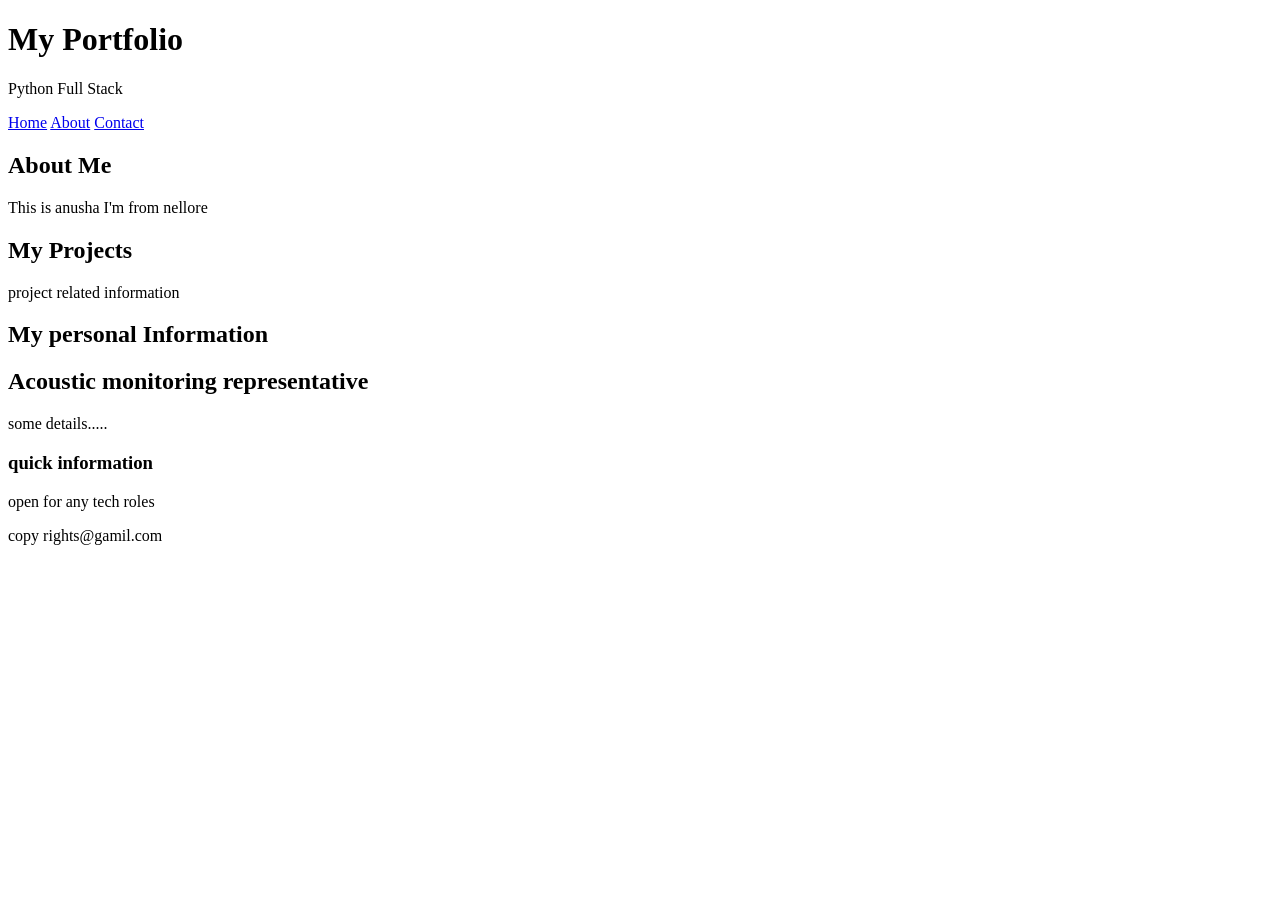
==== index.html @ 56fb8cf6 "Add files via upload" ====
<!DOCTYPE html>
<html lang="en">
<head>
    <meta charset="UTF-8">
    <meta name="viewport" content="width=device-width, initial-scale=1.0">
    <title>Document</title>
</head>
<body>
    <header>
        <h1>My Portfolio</h1>
        <p>Python Full Stack</p>
    </header>
    <div>
      
      <div>
        <nav>
        <a href="#">Home</a>
        <a href="#">About</a>
        <a href="#">Contact</a>
        </nav>
      </div>
      <div>
        <main>
        <h2>About Me</h2>
        <p>This is anusha I'm from nellore</p>
        <section>
            <h2>My Projects</h2>
            <p>project related information</p>
        </section>
        <section>
            <h2>My personal Information</h2>
        </section>
         <article>
            <h2>Acoustic monitoring representative </h2>
            <p>some details.....</p>
         </article>
         <aside>
            <h3>quick information </h3>
            <p>open for any tech roles</p>
         </aside>
        </main>
      </div>
      <div>
        <footer>
        <p>copy rights@gamil.com</p>
        </footer>
      </div>

    </div>

</body>
</html>
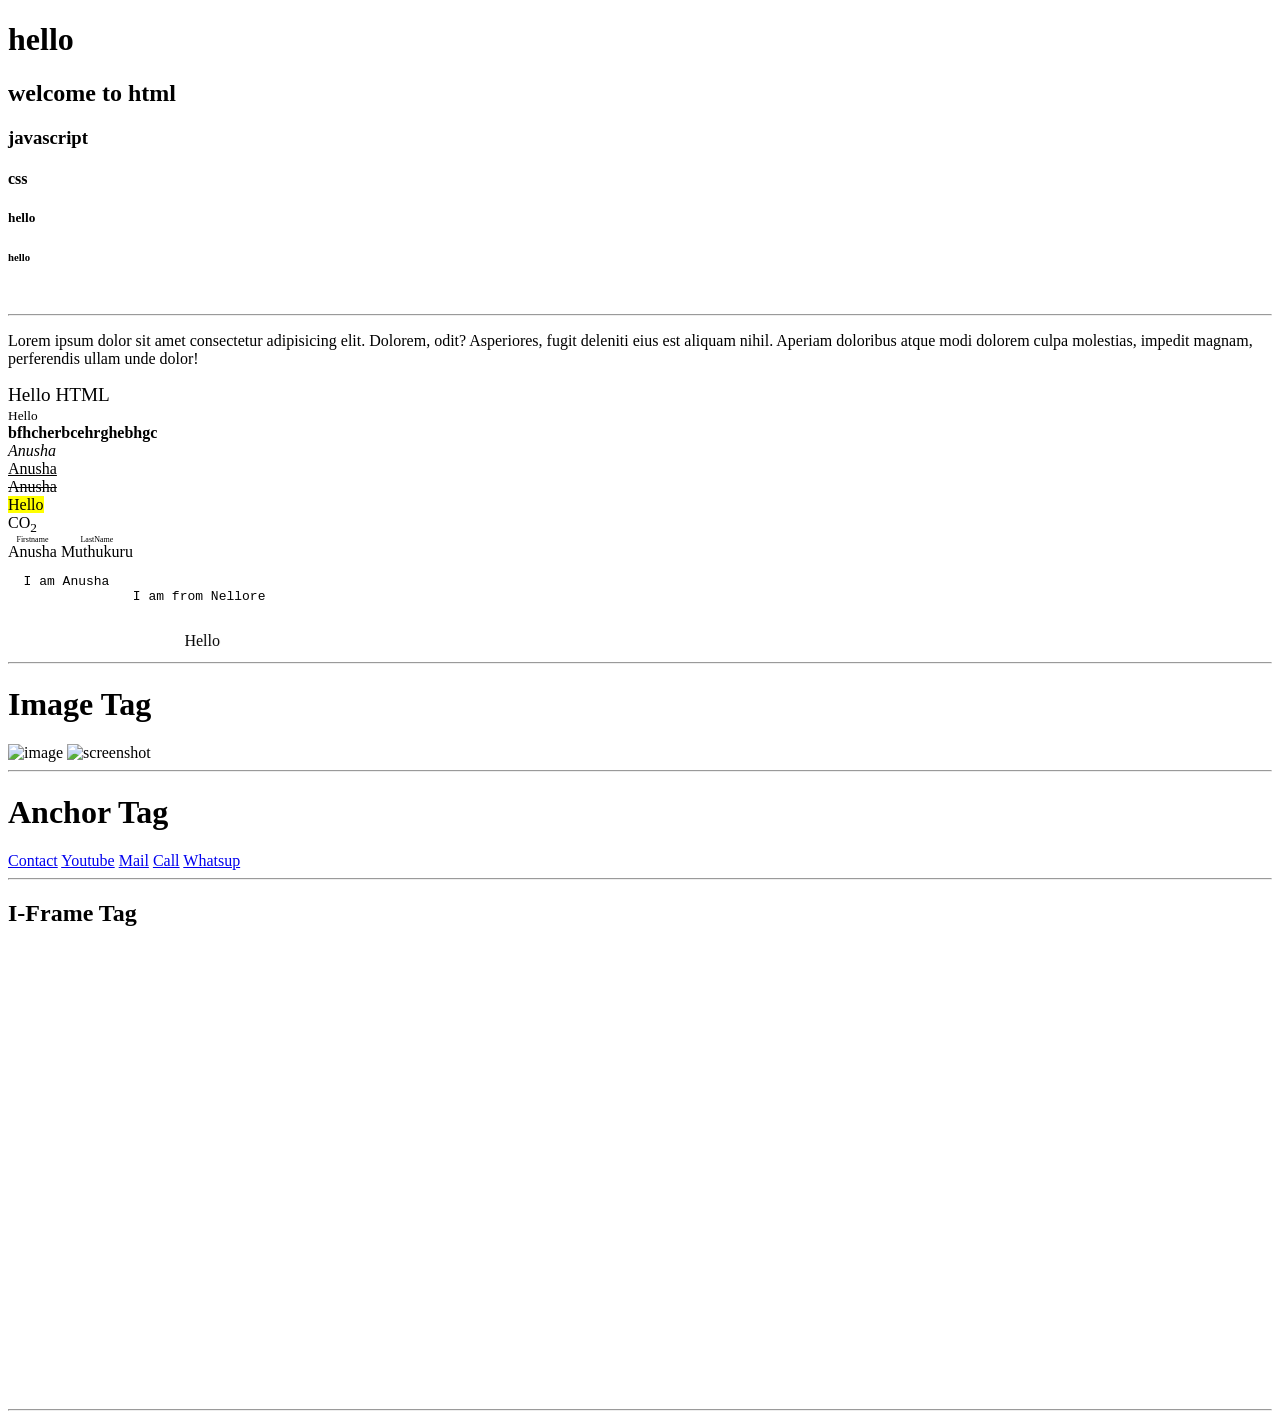
==== commit 42fd4891: "Add files via upload" ====
--- a/index.html
+++ b/index.html
@@ -1,52 +1,58 @@
 <!DOCTYPE html>
-<html lang="en">
-<head>
-    <meta charset="UTF-8">
-    <meta name="viewport" content="width=device-width, initial-scale=1.0">
-    <title>Document</title>
-</head>
-<body>
-    <header>
-        <h1>My Portfolio</h1>
-        <p>Python Full Stack</p>
-    </header>
-    <div>
-      
-      <div>
-        <nav>
-        <a href="#">Home</a>
-        <a href="#">About</a>
-        <a href="#">Contact</a>
-        </nav>
-      </div>
-      <div>
-        <main>
-        <h2>About Me</h2>
-        <p>This is anusha I'm from nellore</p>
-        <section>
-            <h2>My Projects</h2>
-            <p>project related information</p>
-        </section>
-        <section>
-            <h2>My personal Information</h2>
-        </section>
-         <article>
-            <h2>Acoustic monitoring representative </h2>
-            <p>some details.....</p>
-         </article>
-         <aside>
-            <h3>quick information </h3>
-            <p>open for any tech roles</p>
-         </aside>
-        </main>
-      </div>
-      <div>
-        <footer>
-        <p>copy rights@gamil.com</p>
-        </footer>
-      </div>
-
-    </div>
-
-</body>
+<html>
+    <head>
+        <title> Welcome to HTML Page</title>
+        <body>
+            <h1>hello</h1>
+            <h2>welcome to html </h2>
+            <h3>javascript</h3>
+            <h4>css</h4>
+            <h5>hello</h5>
+            <h6>hello</h6>
+            <br>
+            <hr>
+            <p>Lorem ipsum dolor sit amet consectetur adipisicing elit. Dolorem, odit? Asperiores, fugit deleniti eius est aliquam nihil. Aperiam doloribus atque modi dolorem culpa molestias, impedit magnam, perferendis ullam unde dolor!
+               
+            </p>
+            <big>Hello HTML</big>
+            <br>
+            <small>Hello</small>
+            <br>
+            <b>bfhcherbcehrghebhgc</b>
+            <br>
+            <i>Anusha</i>
+            <br>
+            <u>Anusha</u>
+            <br>
+            <strike>Anusha</strike>
+            <br>
+            
+            <mark>Hello</mark>
+            <br>
+            CO<sub>2</sub>
+            <br>
+            
+            <ruby>Anusha<rt>Firstname</rt></ruby>
+            <ruby>Muthukuru<rt>LastName</rt></ruby>
+            <pre>  I am Anusha
+                I am from Nellore
+            </pre>
+            <marquee direction="left" Scrollamount="100" behavior="alternate" direction="Left" >Hello</marquee>
+            <hr/>
+            <h1>Image Tag</h1>
+            <img src="https://encrypted-tbn2.gstatic.com/shopping?q=tbn:ANd9GcSpmSkVAv6TUgy-XJcgvzrEXks8H6qdgmZwj0NDzyHaGI17nVFU_pjdJWXe4IwYn9pny6X3iBf-u3cqFwLEVhvJMxzpDsV-Of5tvRgPezV4EyC92e8LuK25&usqp=CAc" width="60%"alt="image">
+            <img src="./images/image.png" width="50%"alt="screenshot">
+            <hr/>
+            <h1>Anchor Tag</h1>
+            <a href="./contact.html">Contact</a>
+        
+            <a href="https://www.youtube.com/" target="_blank">Youtube</a>
+            <a href="mailto:anusha@gmail.com">Mail</a>
+            <a href="tel:+2321345567">Call</a>
+            <a href="https://wa.me/+91 3456878904">Whatsup</a><hr>
+            <h2>I-Frame Tag</h2>
+             <iframe src="https://www.google.com/maps/embed?pb=!1m18!1m12!1m3!1d61820.60127253638!2d79.9733465!3d14.4394019!2m3!1f0!2f0!3f0!3m2!1i1024!2i768!4f13.1!3m3!1m2!1s0x3a4c8cca0e958771%3A0xd3036c2025161f55!2sNellore%2C%20Andhra%20Pradesh!5e0!3m2!1sen!2sin!4v1787035287529!5m2!1sen!2sin" width="600" height="450" style="border:0;" allowfullscreen="" loading="lazy" referrerpolicy="strict-origin-when-cross-origin"></iframe>
+            <hr/>
+            </body>
+    </head>
 </html>
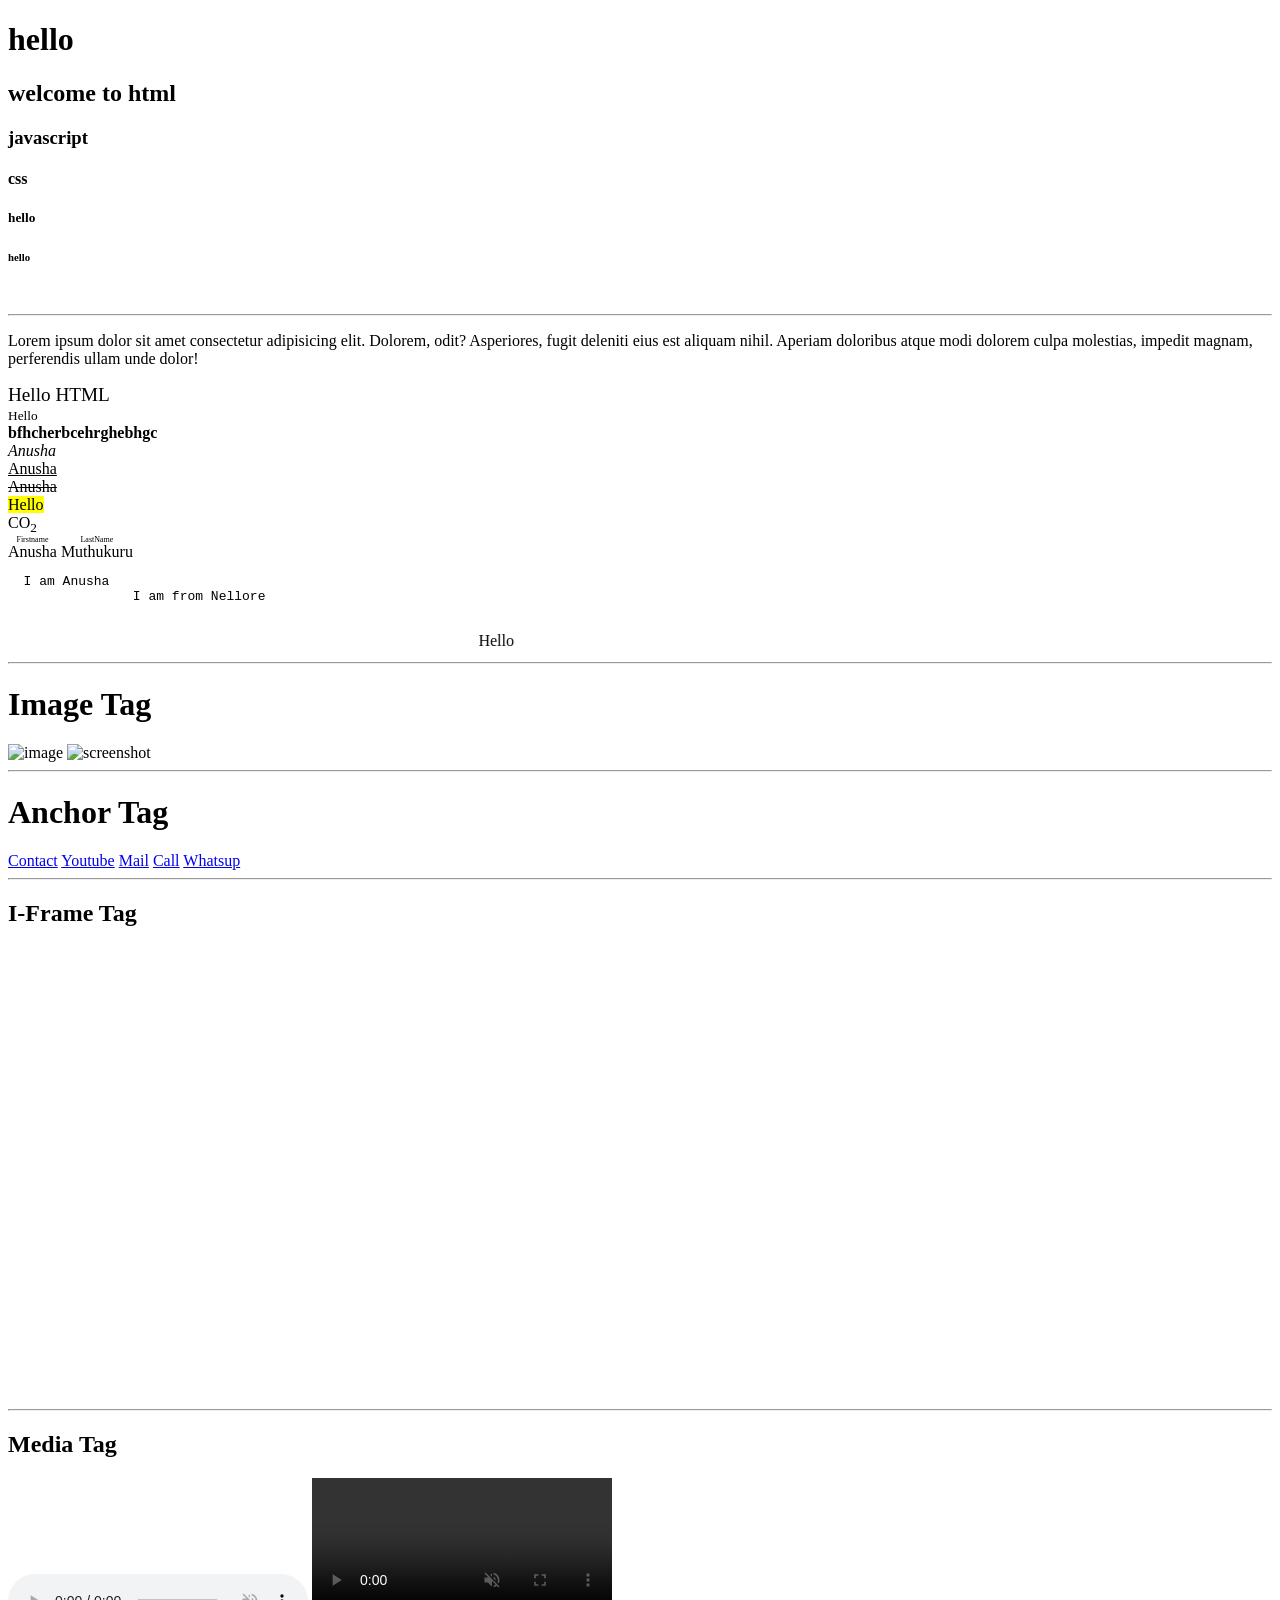
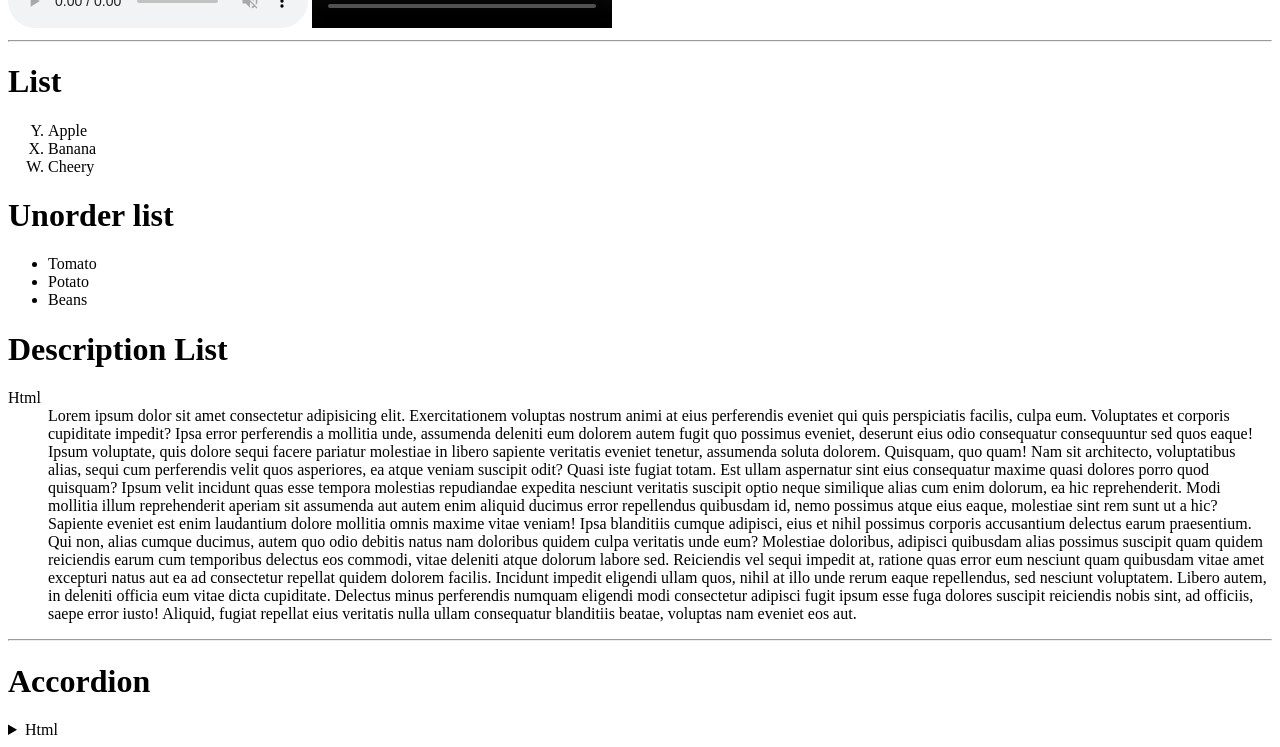
==== commit be502836: "Add files via upload" ====
--- a/index.html
+++ b/index.html
@@ -41,7 +41,7 @@
             <hr/>
             <h1>Image Tag</h1>
             <img src="https://encrypted-tbn2.gstatic.com/shopping?q=tbn:ANd9GcSpmSkVAv6TUgy-XJcgvzrEXks8H6qdgmZwj0NDzyHaGI17nVFU_pjdJWXe4IwYn9pny6X3iBf-u3cqFwLEVhvJMxzpDsV-Of5tvRgPezV4EyC92e8LuK25&usqp=CAc" width="60%"alt="image">
-            <img src="./images/image.png" width="50%"alt="screenshot">
+            <img src="./images/Screenshot (108).png" width="50%"alt="screenshot">
             <hr/>
             <h1>Anchor Tag</h1>
             <a href="./contact.html">Contact</a>
@@ -52,7 +52,35 @@
             <a href="https://wa.me/+91 3456878904">Whatsup</a><hr>
             <h2>I-Frame Tag</h2>
              <iframe src="https://www.google.com/maps/embed?pb=!1m18!1m12!1m3!1d61820.60127253638!2d79.9733465!3d14.4394019!2m3!1f0!2f0!3f0!3m2!1i1024!2i768!4f13.1!3m3!1m2!1s0x3a4c8cca0e958771%3A0xd3036c2025161f55!2sNellore%2C%20Andhra%20Pradesh!5e0!3m2!1sen!2sin!4v1787035287529!5m2!1sen!2sin" width="600" height="450" style="border:0;" allowfullscreen="" loading="lazy" referrerpolicy="strict-origin-when-cross-origin"></iframe>
+             <iframe width="560" height="315" src="https://www.youtube.com/embed/JTpDCoxZdv8?si=aJcG0x-WZcG7uZb1" title="YouTube video player" frameborder="0" allow="accelerometer; autoplay; clipboard-write; encrypted-media; gyroscope; picture-in-picture; web-share" referrerpolicy="strict-origin-when-cross-origin" allowfullscreen></iframe>
             <hr/>
+            <h2>Media Tag</h2>
+            <audio  autoplays  muted controls loop  src="./audio/Webex Webcast - Google Chrome 2026-07-02 18-02-18.mp4"></audio>
+            <video autoplays muted controls loops src="./video/353078_medium.mp4"></video>
+            <hr>
+            <h1>List</h1>
+            <ol type="A"start="25" reversed >
+                <li>Apple</li>
+                <li>Banana</li>
+                <li>Cheery</li>
+            </ol>
+            <h1>Unorder list</h1>
+            <ul type="disc">
+                <li>Tomato</li>
+                <li>Potato</li>
+                <li>Beans</li>
+            </ul>
+            <h1>Description List</h1>
+            <dl>
+                <dt>Html</dt>
+                <dd>Lorem ipsum dolor sit amet consectetur adipisicing elit. Exercitationem voluptas nostrum animi at eius perferendis eveniet qui quis perspiciatis facilis, culpa eum. Voluptates et corporis cupiditate impedit? Ipsa error perferendis a mollitia unde, assumenda deleniti eum dolorem autem fugit quo possimus eveniet, deserunt eius odio consequatur consequuntur sed quos eaque! Ipsum voluptate, quis dolore sequi facere pariatur molestiae in libero sapiente veritatis eveniet tenetur, assumenda soluta dolorem. Quisquam, quo quam! Nam sit architecto, voluptatibus alias, sequi cum perferendis velit quos asperiores, ea atque veniam suscipit odit? Quasi iste fugiat totam. Est ullam aspernatur sint eius consequatur maxime quasi dolores porro quod quisquam? Ipsum velit incidunt quas esse tempora molestias repudiandae expedita nesciunt veritatis suscipit optio neque similique alias cum enim dolorum, ea hic reprehenderit. Modi mollitia illum reprehenderit aperiam sit assumenda aut autem enim aliquid ducimus error repellendus quibusdam id, nemo possimus atque eius eaque, molestiae sint rem sunt ut a hic? Sapiente eveniet est enim laudantium dolore mollitia omnis maxime vitae veniam! Ipsa blanditiis cumque adipisci, eius et nihil possimus corporis accusantium delectus earum praesentium. Qui non, alias cumque ducimus, autem quo odio debitis natus nam doloribus quidem culpa veritatis unde eum? Molestiae doloribus, adipisci quibusdam alias possimus suscipit quam quidem reiciendis earum cum temporibus delectus eos commodi, vitae deleniti atque dolorum labore sed. Reiciendis vel sequi impedit at, ratione quas error eum nesciunt quam quibusdam vitae amet excepturi natus aut ea ad consectetur repellat quidem dolorem facilis. Incidunt impedit eligendi ullam quos, nihil at illo unde rerum eaque repellendus, sed nesciunt voluptatem. Libero autem, in deleniti officia eum vitae dicta cupiditate. Delectus minus perferendis numquam eligendi modi consectetur adipisci fugit ipsum esse fuga dolores suscipit reiciendis nobis sint, ad officiis, saepe error iusto! Aliquid, fugiat repellat eius veritatis nulla ullam consequatur blanditiis beatae, voluptas nam eveniet eos aut.</dd>
+            </dl>
+            <hr>
+            <h1>Accordion</h1>
+            <details>
+                <summary>Html</summary>
+                <p>Lorem ipsum dolor sit amet consectetur adipisicing elit. Aliquam sapiente odio dolorum! Ducimus consequatur, eligendi, hic debitis vitae iure quidem libero quod mollitia at eos blanditiis illo repellendus quibusdam pariatur maxime officiis laborum nihil aperiam. Commodi corporis odit libero voluptate expedita minus cum nesciunt assumenda impedit reiciendis ullam cupiditate quibusdam aliquid atque, ea eum? Et, provident aperiam. Molestiae accusantium, a praesentium earum, expedita commodi maiores doloribus vitae similique quam temporibus suscipit aut explicabo qui nihil eaque nobis. Dignissimos, facere molestiae. Voluptas hic inventore in, sit consequatur optio distinctio pariatur cumque ad soluta dolor quo, amet blanditiis, expedita eos! Illum dolorum numquam aperiam in amet libero inventore magnam, atque suscipit maxime tempora omnis exercitationem, ab voluptatibus nulla cupiditate, cum nisi commodi sapiente! Omnis optio obcaecati rerum rem eius doloremque laudantium consequuntur inventore ad officiis maxime quos voluptatum aliquid facilis temporibus, assumenda cupiditate tempore itaque incidunt quasi nemo cum aut explicabo? Nesciunt vero veniam harum iusto exercitationem assumenda fuga repellat corrupti dolor provident. Quasi facere ad non fuga doloribus, minus deleniti adipisci animi corrupti dicta nobis voluptas pariatur dolore perspiciatis eum eius in! Id, dicta iure. Labore, dolores eius iusto at quisquam voluptates adipisci soluta. Nisi dicta voluptatum nam, ex animi dolor.</p>
+            </details>
             </body>
     </head>
 </html>
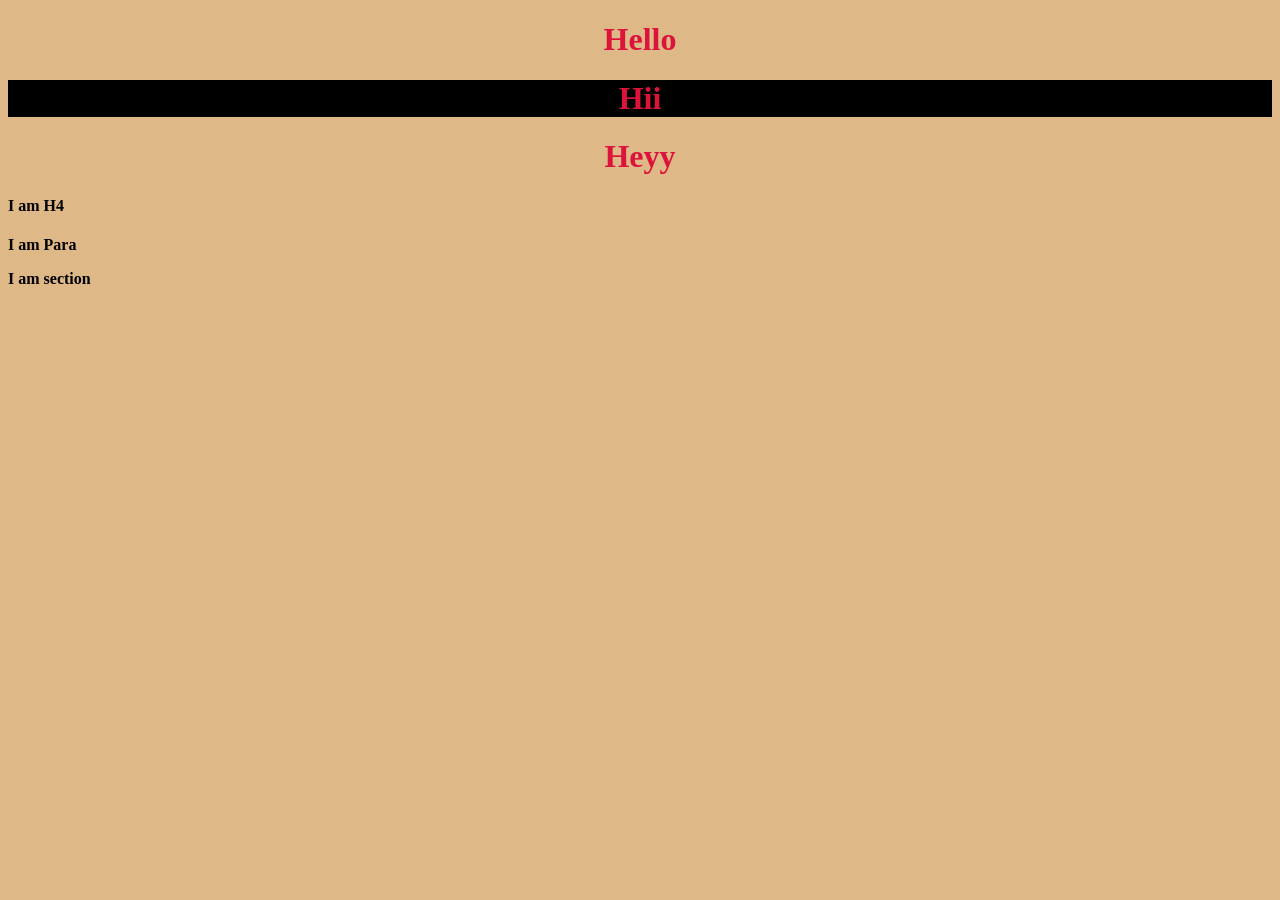
==== commit e5cc7bc3: "Add files via upload" ====
--- a/index.html
+++ b/index.html
@@ -1,86 +1,17 @@
 <!DOCTYPE html>
-<html>
-    <head>
-        <title> Welcome to HTML Page</title>
-        <body>
-            <h1>hello</h1>
-            <h2>welcome to html </h2>
-            <h3>javascript</h3>
-            <h4>css</h4>
-            <h5>hello</h5>
-            <h6>hello</h6>
-            <br>
-            <hr>
-            <p>Lorem ipsum dolor sit amet consectetur adipisicing elit. Dolorem, odit? Asperiores, fugit deleniti eius est aliquam nihil. Aperiam doloribus atque modi dolorem culpa molestias, impedit magnam, perferendis ullam unde dolor!
-               
-            </p>
-            <big>Hello HTML</big>
-            <br>
-            <small>Hello</small>
-            <br>
-            <b>bfhcherbcehrghebhgc</b>
-            <br>
-            <i>Anusha</i>
-            <br>
-            <u>Anusha</u>
-            <br>
-            <strike>Anusha</strike>
-            <br>
-            
-            <mark>Hello</mark>
-            <br>
-            CO<sub>2</sub>
-            <br>
-            
-            <ruby>Anusha<rt>Firstname</rt></ruby>
-            <ruby>Muthukuru<rt>LastName</rt></ruby>
-            <pre>  I am Anusha
-                I am from Nellore
-            </pre>
-            <marquee direction="left" Scrollamount="100" behavior="alternate" direction="Left" >Hello</marquee>
-            <hr/>
-            <h1>Image Tag</h1>
-            <img src="https://encrypted-tbn2.gstatic.com/shopping?q=tbn:ANd9GcSpmSkVAv6TUgy-XJcgvzrEXks8H6qdgmZwj0NDzyHaGI17nVFU_pjdJWXe4IwYn9pny6X3iBf-u3cqFwLEVhvJMxzpDsV-Of5tvRgPezV4EyC92e8LuK25&usqp=CAc" width="60%"alt="image">
-            <img src="./images/Screenshot (108).png" width="50%"alt="screenshot">
-            <hr/>
-            <h1>Anchor Tag</h1>
-            <a href="./contact.html">Contact</a>
-        
-            <a href="https://www.youtube.com/" target="_blank">Youtube</a>
-            <a href="mailto:anusha@gmail.com">Mail</a>
-            <a href="tel:+2321345567">Call</a>
-            <a href="https://wa.me/+91 3456878904">Whatsup</a><hr>
-            <h2>I-Frame Tag</h2>
-             <iframe src="https://www.google.com/maps/embed?pb=!1m18!1m12!1m3!1d61820.60127253638!2d79.9733465!3d14.4394019!2m3!1f0!2f0!3f0!3m2!1i1024!2i768!4f13.1!3m3!1m2!1s0x3a4c8cca0e958771%3A0xd3036c2025161f55!2sNellore%2C%20Andhra%20Pradesh!5e0!3m2!1sen!2sin!4v1787035287529!5m2!1sen!2sin" width="600" height="450" style="border:0;" allowfullscreen="" loading="lazy" referrerpolicy="strict-origin-when-cross-origin"></iframe>
-             <iframe width="560" height="315" src="https://www.youtube.com/embed/JTpDCoxZdv8?si=aJcG0x-WZcG7uZb1" title="YouTube video player" frameborder="0" allow="accelerometer; autoplay; clipboard-write; encrypted-media; gyroscope; picture-in-picture; web-share" referrerpolicy="strict-origin-when-cross-origin" allowfullscreen></iframe>
-            <hr/>
-            <h2>Media Tag</h2>
-            <audio  autoplays  muted controls loop  src="./audio/Webex Webcast - Google Chrome 2026-07-02 18-02-18.mp4"></audio>
-            <video autoplays muted controls loops src="./video/353078_medium.mp4"></video>
-            <hr>
-            <h1>List</h1>
-            <ol type="A"start="25" reversed >
-                <li>Apple</li>
-                <li>Banana</li>
-                <li>Cheery</li>
-            </ol>
-            <h1>Unorder list</h1>
-            <ul type="disc">
-                <li>Tomato</li>
-                <li>Potato</li>
-                <li>Beans</li>
-            </ul>
-            <h1>Description List</h1>
-            <dl>
-                <dt>Html</dt>
-                <dd>Lorem ipsum dolor sit amet consectetur adipisicing elit. Exercitationem voluptas nostrum animi at eius perferendis eveniet qui quis perspiciatis facilis, culpa eum. Voluptates et corporis cupiditate impedit? Ipsa error perferendis a mollitia unde, assumenda deleniti eum dolorem autem fugit quo possimus eveniet, deserunt eius odio consequatur consequuntur sed quos eaque! Ipsum voluptate, quis dolore sequi facere pariatur molestiae in libero sapiente veritatis eveniet tenetur, assumenda soluta dolorem. Quisquam, quo quam! Nam sit architecto, voluptatibus alias, sequi cum perferendis velit quos asperiores, ea atque veniam suscipit odit? Quasi iste fugiat totam. Est ullam aspernatur sint eius consequatur maxime quasi dolores porro quod quisquam? Ipsum velit incidunt quas esse tempora molestias repudiandae expedita nesciunt veritatis suscipit optio neque similique alias cum enim dolorum, ea hic reprehenderit. Modi mollitia illum reprehenderit aperiam sit assumenda aut autem enim aliquid ducimus error repellendus quibusdam id, nemo possimus atque eius eaque, molestiae sint rem sunt ut a hic? Sapiente eveniet est enim laudantium dolore mollitia omnis maxime vitae veniam! Ipsa blanditiis cumque adipisci, eius et nihil possimus corporis accusantium delectus earum praesentium. Qui non, alias cumque ducimus, autem quo odio debitis natus nam doloribus quidem culpa veritatis unde eum? Molestiae doloribus, adipisci quibusdam alias possimus suscipit quam quidem reiciendis earum cum temporibus delectus eos commodi, vitae deleniti atque dolorum labore sed. Reiciendis vel sequi impedit at, ratione quas error eum nesciunt quam quibusdam vitae amet excepturi natus aut ea ad consectetur repellat quidem dolorem facilis. Incidunt impedit eligendi ullam quos, nihil at illo unde rerum eaque repellendus, sed nesciunt voluptatem. Libero autem, in deleniti officia eum vitae dicta cupiditate. Delectus minus perferendis numquam eligendi modi consectetur adipisci fugit ipsum esse fuga dolores suscipit reiciendis nobis sint, ad officiis, saepe error iusto! Aliquid, fugiat repellat eius veritatis nulla ullam consequatur blanditiis beatae, voluptas nam eveniet eos aut.</dd>
-            </dl>
-            <hr>
-            <h1>Accordion</h1>
-            <details>
-                <summary>Html</summary>
-                <p>Lorem ipsum dolor sit amet consectetur adipisicing elit. Aliquam sapiente odio dolorum! Ducimus consequatur, eligendi, hic debitis vitae iure quidem libero quod mollitia at eos blanditiis illo repellendus quibusdam pariatur maxime officiis laborum nihil aperiam. Commodi corporis odit libero voluptate expedita minus cum nesciunt assumenda impedit reiciendis ullam cupiditate quibusdam aliquid atque, ea eum? Et, provident aperiam. Molestiae accusantium, a praesentium earum, expedita commodi maiores doloribus vitae similique quam temporibus suscipit aut explicabo qui nihil eaque nobis. Dignissimos, facere molestiae. Voluptas hic inventore in, sit consequatur optio distinctio pariatur cumque ad soluta dolor quo, amet blanditiis, expedita eos! Illum dolorum numquam aperiam in amet libero inventore magnam, atque suscipit maxime tempora omnis exercitationem, ab voluptatibus nulla cupiditate, cum nisi commodi sapiente! Omnis optio obcaecati rerum rem eius doloremque laudantium consequuntur inventore ad officiis maxime quos voluptatum aliquid facilis temporibus, assumenda cupiditate tempore itaque incidunt quasi nemo cum aut explicabo? Nesciunt vero veniam harum iusto exercitationem assumenda fuga repellat corrupti dolor provident. Quasi facere ad non fuga doloribus, minus deleniti adipisci animi corrupti dicta nobis voluptas pariatur dolore perspiciatis eum eius in! Id, dicta iure. Labore, dolores eius iusto at quisquam voluptates adipisci soluta. Nisi dicta voluptatum nam, ex animi dolor.</p>
-            </details>
-            </body>
-    </head>
+<html lang="en">
+<head>
+    <meta charset="UTF-8">
+    <meta name="viewport" content="width=device-width, initial-scale=1.0">
+    <title>Document</title>
+    <link rel="stylesheet" href="./index.css">
+</head>
+<body>
+    <h1 class="Anusha" >Hello</h1>
+    <h1 class="Anusha" id="h11">Hii</h1>
+    <h1 class="Anusha">Heyy</h1>
+    <h4 id="h41">I am H4</h4>
+    <p class="pc1">I am Para</p>
+    <section> I am section</section>
+</body>
 </html>
--- a/index.css
+++ b/index.css
@@ -0,0 +1,25 @@
+/* Element selector*/
+h1{
+    color: crimson;
+}
+
+/* Id selectors*/
+#h11{
+    background-color: black;
+}
+#h21{
+    background-color: aqua;
+}
+
+/* Class Selectors*/
+.Anusha{
+    text-align: center;
+}
+/* Unviersal */
+*{
+    background: burlywood;
+}
+/* Grouping selector*/
+#h41,.pc1,section{
+    font-weight: 900;
+}
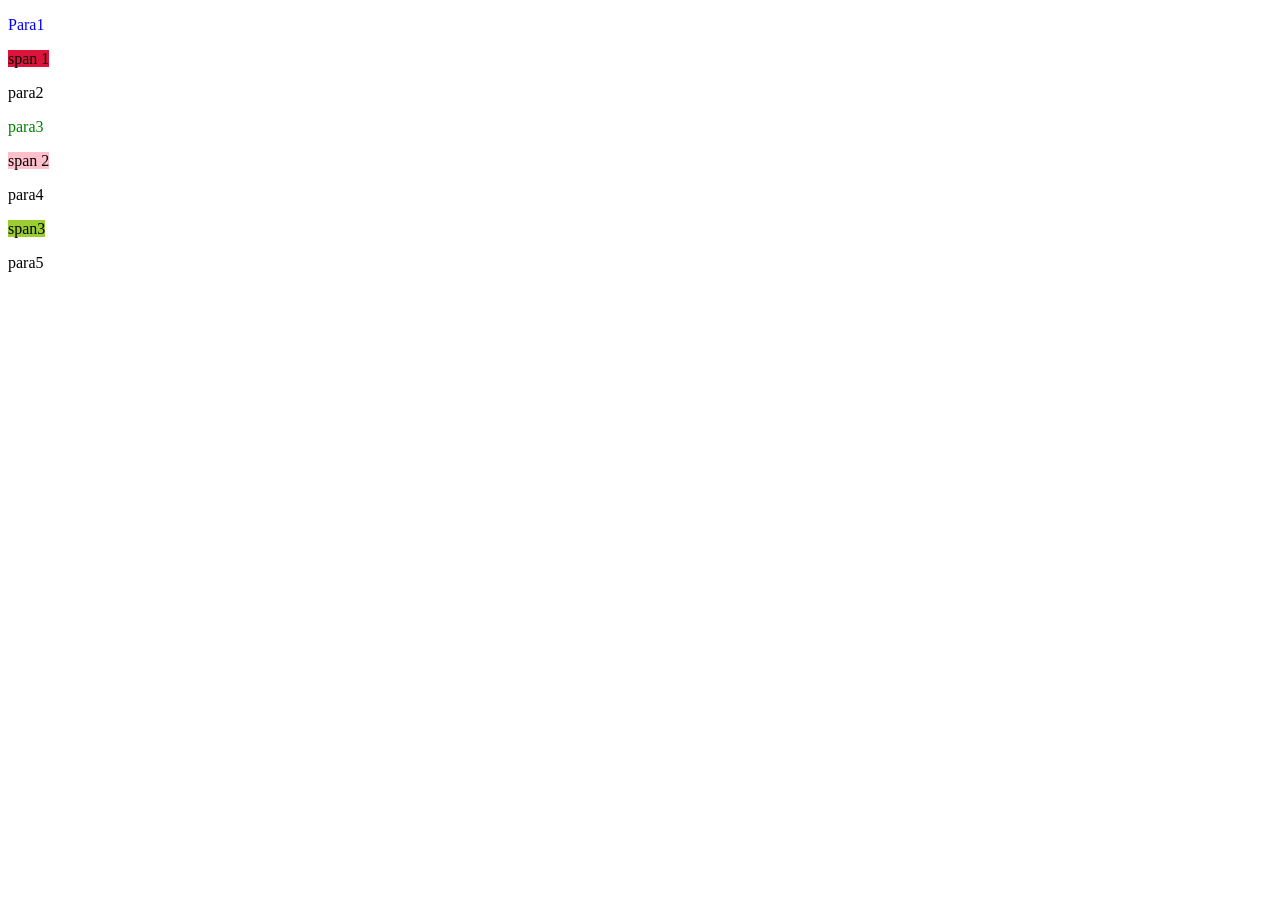
==== commit 6c3a239a: "Add files via upload" ====
--- a/index.html
+++ b/index.html
@@ -7,11 +7,15 @@
     <link rel="stylesheet" href="./index.css">
 </head>
 <body>
-    <h1 class="Anusha" >Hello</h1>
-    <h1 class="Anusha" id="h11">Hii</h1>
-    <h1 class="Anusha">Heyy</h1>
-    <h4 id="h41">I am H4</h4>
-    <p class="pc1">I am Para</p>
-    <section> I am section</section>
+    <div>
+        <p>Para1</p>
+        <span>span 1</span>
+        <p>para2</p>
+        <p>para3</p>
+        <span>span 2</span>
+        <p>para4</p>
+        <span>span3</span>
+        <p>para5</p>
+    </div>
 </body>
 </html>
--- a/index.css
+++ b/index.css
@@ -1,25 +1,15 @@
-/* Element selector*/
-h1{
-    color: crimson;
+p:first-child{
+    color: blue;
 }
-
-/* Id selectors*/
-#h11{
-    background-color: black;
+p:nth-child(4){
+    color: green;
 }
-#h21{
-    background-color: aqua;
+span:first-of-type{
+    background: crimson;
 }
-
-/* Class Selectors*/
-.Anusha{
-    text-align: center;
+span:last-of-type{
+    background: yellowgreen;
 }
-/* Unviersal */
-*{
-    background: burlywood;
-}
-/* Grouping selector*/
-#h41,.pc1,section{
-    font-weight: 900;
+span:nth-of-type(2){
+    background: pink;
 }
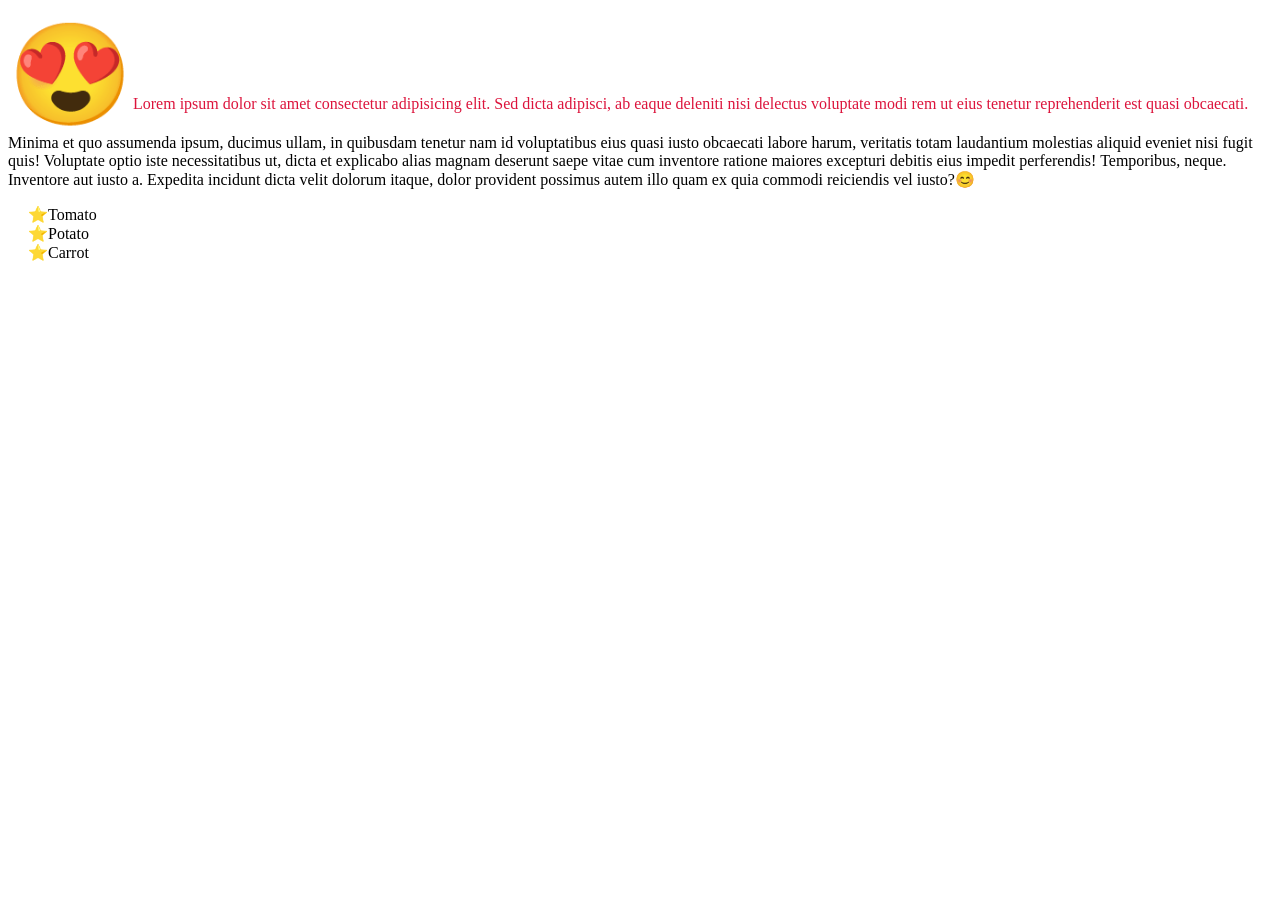
==== commit 65c001c9: "Add files via upload" ====
--- a/index.html
+++ b/index.html
@@ -7,15 +7,11 @@
     <link rel="stylesheet" href="./index.css">
 </head>
 <body>
-    <div>
-        <p>Para1</p>
-        <span>span 1</span>
-        <p>para2</p>
-        <p>para3</p>
-        <span>span 2</span>
-        <p>para4</p>
-        <span>span3</span>
-        <p>para5</p>
-    </div>
+    <p spellcheck="true" contenteditable="true">Lorem ipsum dolor sit amet consectetur adipisicing elit. Sed dicta adipisci, ab eaque deleniti nisi delectus voluptate modi rem ut eius tenetur reprehenderit est quasi obcaecati. Minima et quo assumenda ipsum, ducimus ullam, in quibusdam tenetur nam id voluptatibus eius quasi iusto obcaecati labore harum, veritatis totam laudantium molestias aliquid eveniet nisi fugit quis! Voluptate optio iste necessitatibus ut, dicta et explicabo alias magnam deserunt saepe vitae cum inventore ratione maiores excepturi debitis eius impedit perferendis! Temporibus, neque. Inventore aut iusto a. Expedita incidunt dicta velit dolorum itaque, dolor provident possimus autem illo quam ex quia commodi reiciendis vel iusto?</p>
+        <ul>
+            <li>Tomato</li>
+            <li>Potato</li>
+            <li>Carrot</li>
+        </ul>
 </body>
 </html>
--- a/index.css
+++ b/index.css
@@ -1,15 +1,15 @@
-p:first-child{
-    color: blue;
+p::first-line{
+    color:crimson;
 }
-p:nth-child(4){
-    color: green;
+p::first-letter{
+    font-size: 100px;
 }
-span:first-of-type{
-    background: crimson;
+p::after{
+    content:"😊";
 }
-span:last-of-type{
-    background: yellowgreen;
+p::before{
+    content:"😍";
 }
-span:nth-of-type(2){
-    background: pink;
+li::marker{
+    content:"⭐";
 }
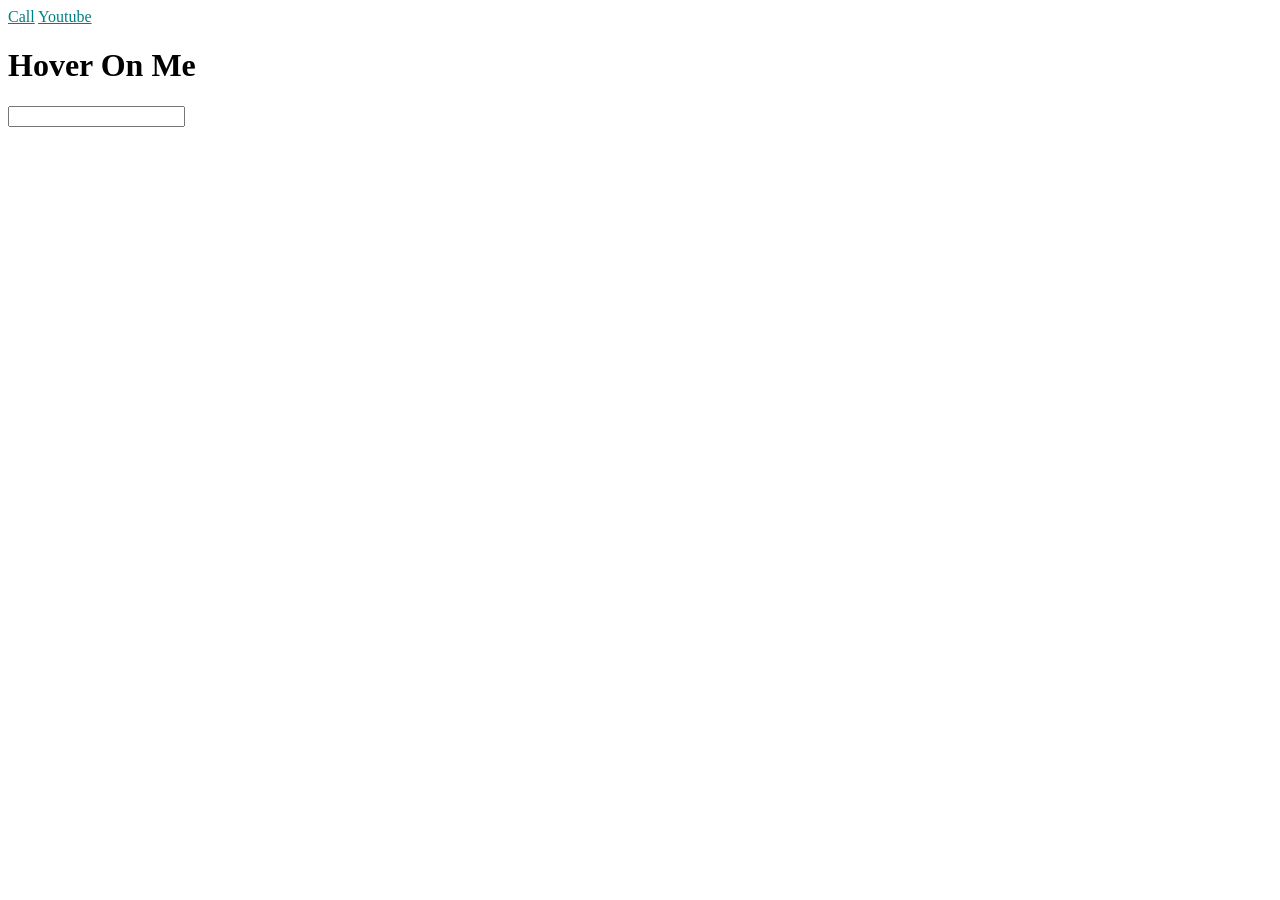
==== commit 6fb1281b: "Add files via upload" ====
--- a/index.html
+++ b/index.html
@@ -7,11 +7,9 @@
     <link rel="stylesheet" href="./index.css">
 </head>
 <body>
-    <p spellcheck="true" contenteditable="true">Lorem ipsum dolor sit amet consectetur adipisicing elit. Sed dicta adipisci, ab eaque deleniti nisi delectus voluptate modi rem ut eius tenetur reprehenderit est quasi obcaecati. Minima et quo assumenda ipsum, ducimus ullam, in quibusdam tenetur nam id voluptatibus eius quasi iusto obcaecati labore harum, veritatis totam laudantium molestias aliquid eveniet nisi fugit quis! Voluptate optio iste necessitatibus ut, dicta et explicabo alias magnam deserunt saepe vitae cum inventore ratione maiores excepturi debitis eius impedit perferendis! Temporibus, neque. Inventore aut iusto a. Expedita incidunt dicta velit dolorum itaque, dolor provident possimus autem illo quam ex quia commodi reiciendis vel iusto?</p>
-        <ul>
-            <li>Tomato</li>
-            <li>Potato</li>
-            <li>Carrot</li>
-        </ul>
+    <a href="tel:+">Call</a>
+    <a href="https://www.youtube.com/">Youtube</a> 
+    <h1>Hover On Me</h1>
+    <input type="text">
 </body>
 </html>
--- a/index.css
+++ b/index.css
@@ -1,15 +1,16 @@
-p::first-line{
-    color:crimson;
+a:active{
+    color: black;
 }
-p::first-letter{
-    font-size: 100px;
+
+a:visited{
+    color:red;
 }
-p::after{
-    content:"😊";
+a:link{
+    color:teal;
 }
-p::before{
-    content:"😍";
+h1:hover{
+    color:violet;
 }
-li::marker{
-    content:"⭐";
+input:focus{
+    caret-color: black;
 }
